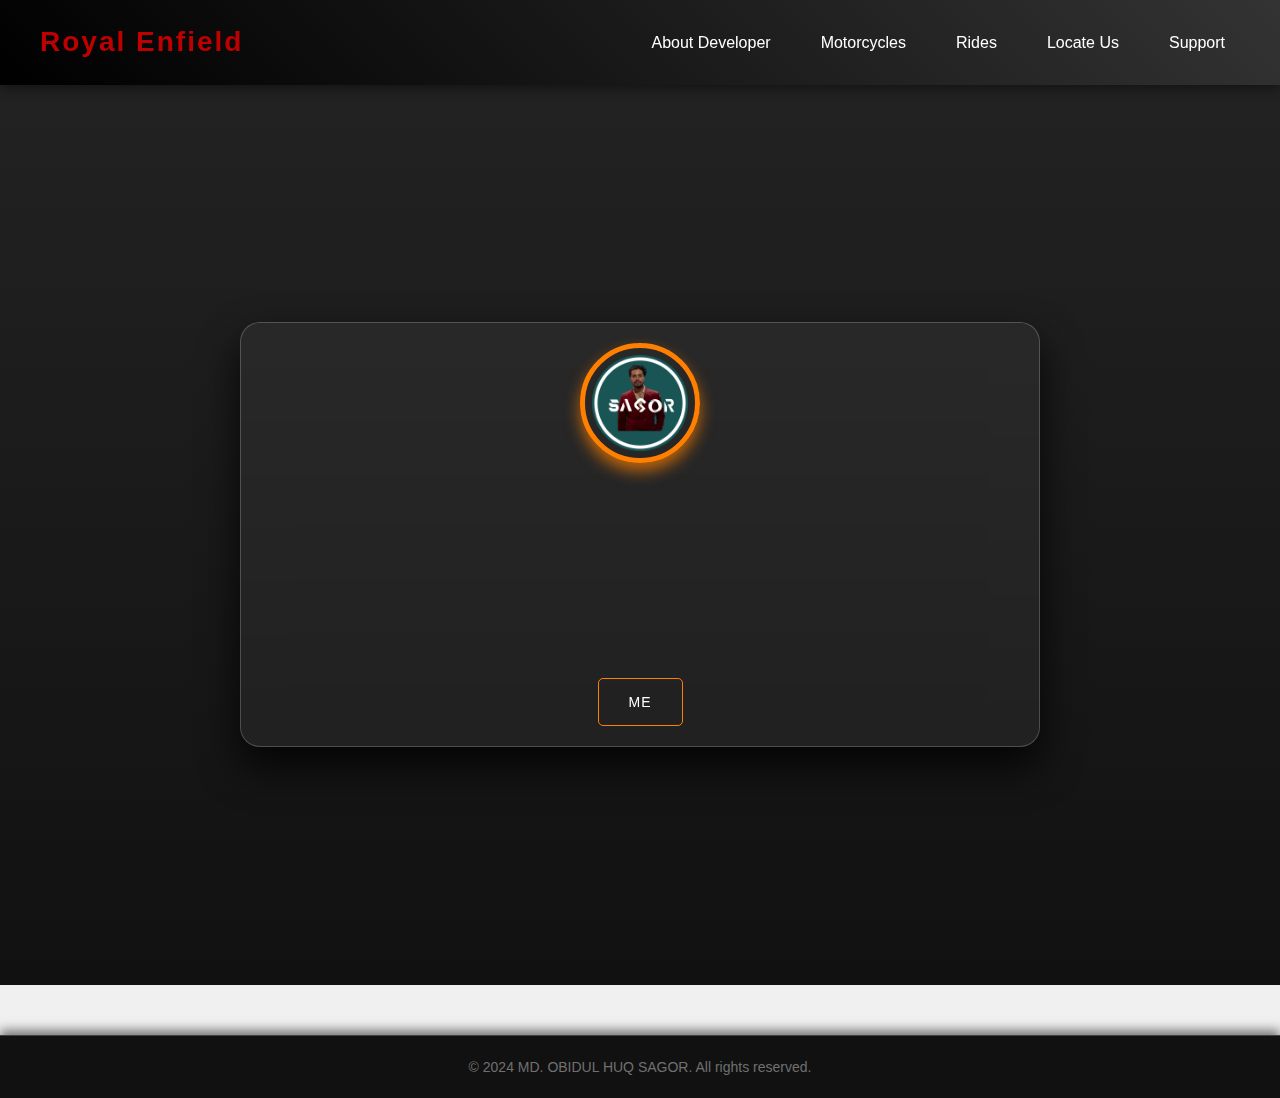
==== aboutdeveloper.html @ 4de84bd5 "Commited By @ODHSAGOR" ====
<!DOCTYPE html>
<html lang="en">
<head>
    <meta charset="UTF-8">
    <meta name="viewport" content="width=device-width, initial-scale=1.0">
    <title>Personal Portfolio - MD. OBIDUL HUQ SAGOR</title>
    <link rel="stylesheet" href="./css/aboutdeveloper.css">
</head>
<body>
    <!-- Header Section -->
    <header>
        <div class="logo">
            <a href="index.html"><h1>Royal Enfield</h1></a>
        </div>
        <nav>
            <ul class="nav-list">
                <li><a href="aboutdeveloper.html">About Developer</a></li>
                <li><a href="motorcycles.html">Motorcycles</a></li>
                <li><a href="rides.html">Rides</a></li>
                <li><a href="locateUs.html">Locate Us</a></li>
                <li><a href="support.html">Support</a></li>
            </ul>
        </nav>
    </header>

    <!-- Main Section -->
    <section class="hero">
        <div class="hero-content">
            <div class="profile-image">
                <img src="./img/Me.png" alt="MD. OBIDUL HUQ SAGOR">
            </div>
            <h1>MD. OBIDUL HUQ SAGOR</h1>
            <p>Hello everyone! I am Sagor. I'm a design-minded, front-end and back-end developer. Live in Dhaka, Bangladesh.</p>
            <div class="hero-buttons">
                <a href="https://mdobidulhuqsagor.netlify.app/" class="btn">ME</a>
            </div>
        </div>
    </section>

    <!-- Footer Section -->
    <footer>
        <p>&copy; 2024 MD. OBIDUL HUQ SAGOR. All rights reserved.</p>
    </footer>
</body>
</html>
---- css/aboutdeveloper.css ----
/* General Reset */
* {
    margin: 0;
    padding: 0;
    box-sizing: border-box;
}

body {
    font-family: 'Poppins', sans-serif;
    background-color: #f0f0f0;
    color: #333;
    line-height: 1.6;
}

a {
    text-decoration: none;
    color: inherit;
}

/* Header Section */
header {
    background: linear-gradient(45deg, #000, #333);
    padding: 20px 40px;
    display: flex;
    justify-content: space-between;
    align-items: center;
    box-shadow: 0 4px 10px rgba(0, 0, 0, 0.4);
    position: sticky;
    top: 0;
    z-index: 1000;
}

.logo h1 {
    font-size: 28px;
    font-weight: bold;
    letter-spacing: 2px;
    color: #bf0000;
    transition: transform 0.3s ease-in-out;
}

.logo h1:hover {
    transform: scale(1.1);
}

nav .nav-list {
    list-style: none;
    display: flex;
    gap: 20px;
}

nav .nav-list li a {
    color: #fff;
    font-size: 16px;
    font-weight: 500;
    padding: 10px 15px;
    transition: color 0.3s, background 0.3s;
    border-radius: 5px;
}

nav .nav-list li a:hover {
    color: #bf0000;
    background-color: rgba(255, 127, 0, 0.1);
}

/* Hero Section */
.hero {
    height: 100vh;
    display: flex;
    justify-content: center;
    align-items: center;
    text-align: center;
    background: linear-gradient(180deg, #222, #111);
}

.hero-content {
    max-width: 800px;
    padding: 20px;
    background: rgba(255, 255, 255, 0.05);
    backdrop-filter: blur(20px);
    border-radius: 20px;
    box-shadow: 0 20px 40px rgba(0, 0, 0, 0.8);
    border: 1px solid rgba(255, 255, 255, 0.2);
    transition: transform 0.3s ease-in-out;
}

.hero-content:hover {
    transform: translateY(-10px);
}

.profile-image {
    width: 120px;
    height: 120px;
    margin: 0 auto 20px;
    border-radius: 50%;
    overflow: hidden;
    border: 5px solid #ff7f00;
    box-shadow: 0 8px 15px rgba(255, 127, 0, 0.7);
}

.profile-image img {
    width: 100%;
    height: auto;
    display: block;
}

.hero h1 {
    font-size: 48px;
    margin-bottom: 20px;
    font-weight: bold;
    letter-spacing: 2px;
    color: #ff7f00;
    text-shadow: 2px 2px 5px rgba(0, 0, 0, 0.5);
}

.hero p {
    font-size: 18px;
    letter-spacing: 1px;
    margin-bottom: 40px;
    opacity: 0.9;
    color: #eee;
}

.hero-buttons {
    display: flex;
    justify-content: center;
    gap: 20px;
}

.hero-buttons .btn {
    padding: 12px 30px;
    background-color: transparent;
    border: 1px solid #ff7f00;
    color: #fff;
    text-transform: uppercase;
    font-size: 14px;
    letter-spacing: 1px;
    transition: background-color 0.4s ease-in-out, transform 0.4s ease-in-out;
    border-radius: 5px;
    position: relative;
    overflow: hidden;
}

.hero-buttons .btn:hover {
    background-color: #ff7f00;
    transform: translateY(-5px);
}

.hero-buttons .btn::before {
    content: "";
    position: absolute;
    top: 0;
    left: -100%;
    width: 100%;
    height: 100%;
    background-color: rgba(255, 127, 0, 0.2);
    transition: left 0.5s ease;
}

.hero-buttons .btn:hover::before {
    left: 0;
}

/* Animations */
.hero h1, .hero p {
    animation: fadeInUp 1s ease forwards;
    opacity: 0;
}

.hero h1 {
    animation-delay: 0.3s;
}

.hero p {
    animation-delay: 0.6s;
}

@keyframes fadeInUp {
    0% {
        opacity: 0;
        transform: translateY(20px);
    }
    100% {
        opacity: 1;
        transform: translateY(0);
    }
}

/* Footer Section */
footer {
    background-color: #111;
    color: #888;
    text-align: center;
    padding: 20px;
    font-size: 14px;
    margin-top: 50px;
    border-top: 1px solid rgba(255, 255, 255, 0.2);
    box-shadow: 0 -5px 10px rgba(0, 0, 0, 0.5);
}

footer p {
    margin: 0;
    opacity: 0.8;
}

footer p a {
    color: #ff7f00;
    text-decoration: none;
    transition: color 0.3s ease;
}

footer p a:hover {
    color: #fff;
}
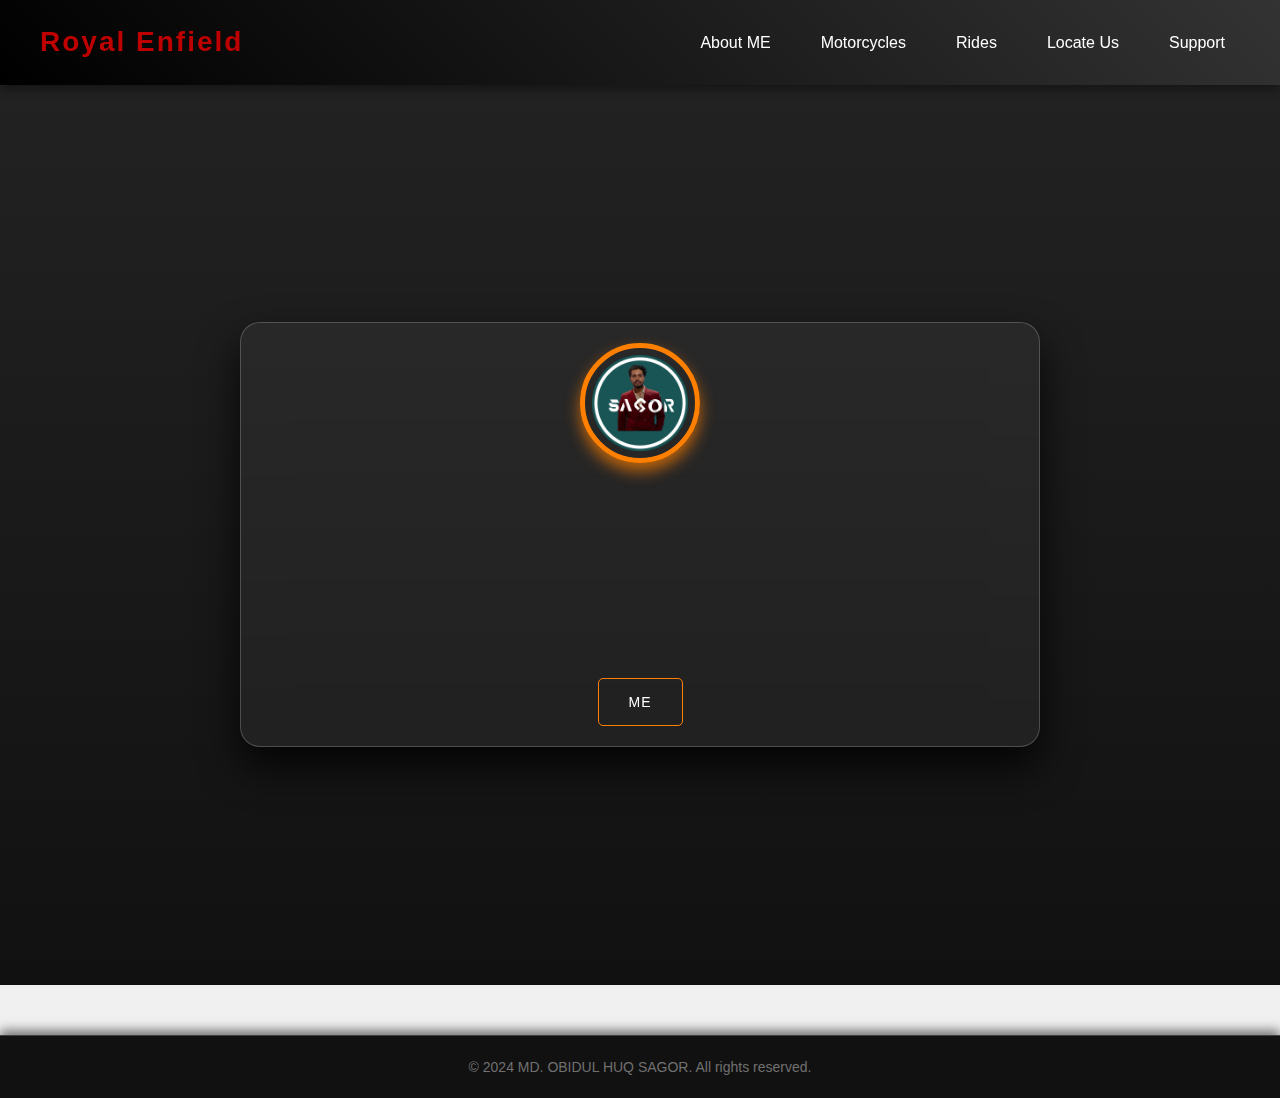
==== commit b9325662: "Commited By @ODHSAGOR" ====
--- a/aboutdeveloper.html
+++ b/aboutdeveloper.html
@@ -14,7 +14,7 @@
         </div>
         <nav>
             <ul class="nav-list">
-                <li><a href="aboutdeveloper.html">About Developer</a></li>
+                <li><a href="aboutdeveloper.html">About ME</a></li>
                 <li><a href="motorcycles.html">Motorcycles</a></li>
                 <li><a href="rides.html">Rides</a></li>
                 <li><a href="locateUs.html">Locate Us</a></li>
